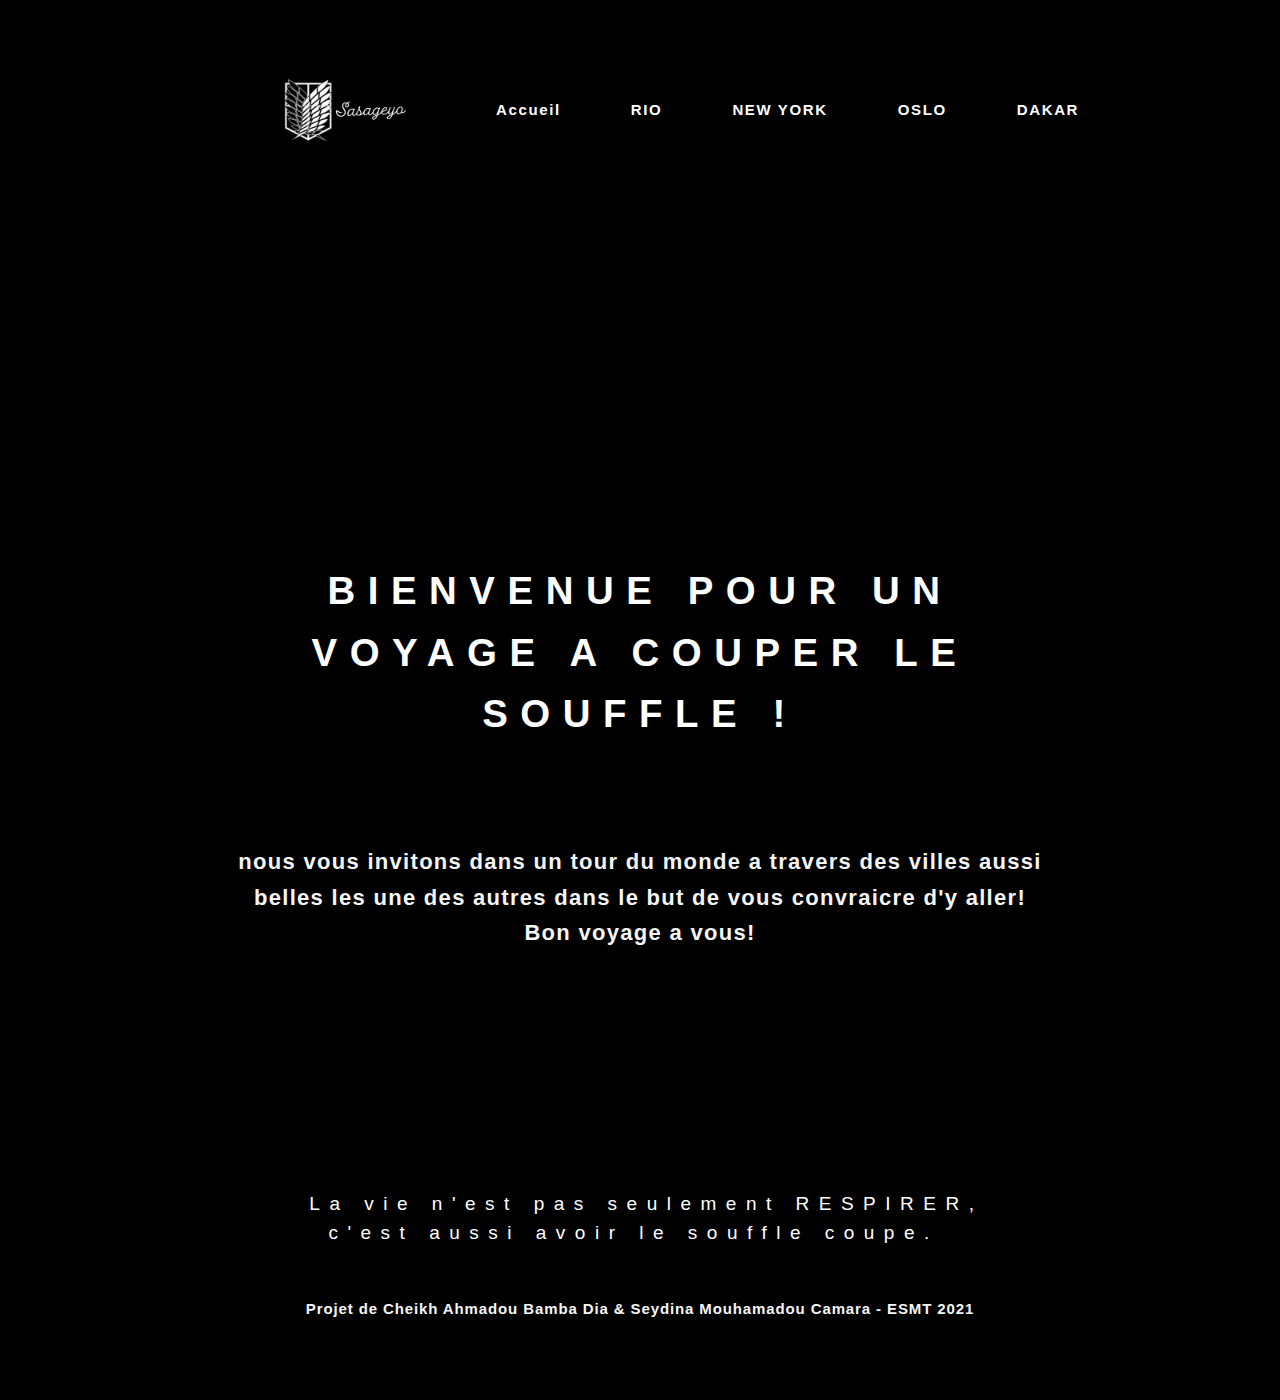
==== index.html @ 7481dcef "Add files via upload" ====
<!DOCTYPE html>
<html>
    <head>
        <link rel="stylesheet" href="index.css">
    </head>

<body>
    <div class="menu">
        <nav class="css-15wp9oh">
            <img src="affiche1.jpeg" alt="Dream Trip" class="css-q989we">
            <ul class="menualigne">
                <li class="Acceuil"><a href="./index.html">Accueil</a></li>
                <li class="Rio"><a href="./RiodeJaneiro.html">RIO</a></li>
                <li class="newyork"><a href="./newyork.html">NEW YORK</a></li>
                <li class="Oslo"><a href="./oslo.html">OSLO</a></li>
                <li class="Dakar"><a href="./dakar.html">DAKAR</a></li>
            </ul>
        </nav>
    </div>

        <div id="content">
            <div id="acceuil">
                I
                <video autoplay muted loop>
                    <source src="./ressources/videoAcceuil.mp4" type="video/mp4">
                </video>
                <div class="content">
                    <h1>BIENVENUE POUR UN VOYAGE A COUPER LE SOUFFLE !</h1>
                    <p>nous vous invitons dans un tour du monde a travers des villes aussi belles les une des autres dans le but de vous convraicre d'y aller! <br> Bon voyage a vous!</p>
                </div>
            </div>
        </div>

    <div id="pied">
        <br><br><br><br><br>
        <quote>La vie n'est pas seulement RESPIRER, <br> c'est aussi avoir le souffle coupe.</quote>
        <p>Projet de Cheikh Ahmadou Bamba Dia & Seydina Mouhamadou Camara - ESMT 2021</p>
    </div>
</body>

</html>
---- index.css ----
/*concernant tout le document*/
*{
    box-sizing: border-box;
    font-family: -apple-system, BlinkMacSystemFont, 'Segoe UI', Roboto, Oxygen, Ubuntu, Cantarell, 'Open Sans', 'Helvetica Neue', sans-serif    ;
    margin: 0px;
    padding: 0px;
}
body{
    margin: 0;
}


/* pour la barre de navigation */
.css-15wp9oh {
    grid-gap: 20px;
    grid-column-end: span 6;
}
.css-15wp9oh {
    margin:70px 0px 0px 200px;
    height: 80px;
    display: flex;
    -webkit-box-align: center;
    align-items: center;
    grid-column-start: 2;
    grid-gap: 10px;
    grid-column-end: span 3;
}

.menu{
    outline-color: rgba(31, 31, 133, 0.808);
    float: right;
    width: 100%;
    background-color:black;
    height: 200px;
    font-size: 15px;
    line-height: 0.7;
    font-weight: 600;
    letter-spacing: 0.109em;
    font-style: normal;
}
li :hover{
    cursor: pointer;
    padding: 5px 7px 5px 7px;
    border-radius: 3px;
    background-color:rgba(6, 6, 48, 0.808);
}
a{
    text-decoration: none;
    color: white;
}
.css-q989we{
    width: 20%;
}
.menualigne{
    display: flex;
    flex-wrap: wrap;
    justify-content: space-between;
    padding:1px 30px 1px 30px;
}
li{
    margin: 0 0 0 10px;
    padding: 5px 30px 5px 30px;
    list-style: none;
}


/*le contenu de la page et la video*/
#content{
    background-color: black;
    width: 100%;
    height: 100vh;
    overflow: hidden;
    display: flex;
    justify-content: center;
    align-items: center;
}
#content video{
    position: absolute;
    left: 0;
    object-fit: cover;
    width: 100%;
    height: 100%;
    pointer-events: none;
}
#content .content{
    position: relative;
    z-index: 1;
    max-width: 100%;
    text-align: center;
}
p{
    margin-top: 100px;
    padding: 0px 200px;
    font-size: 22px;
    line-height: 1.6;
    font-weight: 600;
    letter-spacing: 0.059em;
    color: whitesmoke;
}
#content .content h1{
    margin: 15% 21% 5% 21% ;
    padding: 0;
    font-family: -apple-system, BlinkMacSystemFont, 'Segoe UI', Roboto, Oxygen, Ubuntu, Cantarell, 'Open Sans', 'Helvetica Neue', sans-serif;
    text-transform: uppercase;
    color: #fff;
    font-size: 2.4em;
    line-height: 1.6;
    letter-spacing: 0.327em;
    font-weight: 700;
    font-style: normal;
}
#content .menu{
    list-style: none;
    text-align: center;
    z-index: 2;
}



/*pour le pied de page (ou footer)*/
#pied {
    height: 300px;
    background-color: black;
    text-align: center;
}
#pied p{
    margin-top: 50px;
    padding: 0px 200px;
    font-size: 15px;
    line-height: 1.6;
    font-weight: 600;
    letter-spacing: 0.059em;
    color: whitesmoke;
}
quote{
    color: white;
    font-size: 19px;
    line-height: 1.5;
    letter-spacing: 0.5em;
    font-weight: 200;
    margin: 10% 1% 1% 1% ;

}
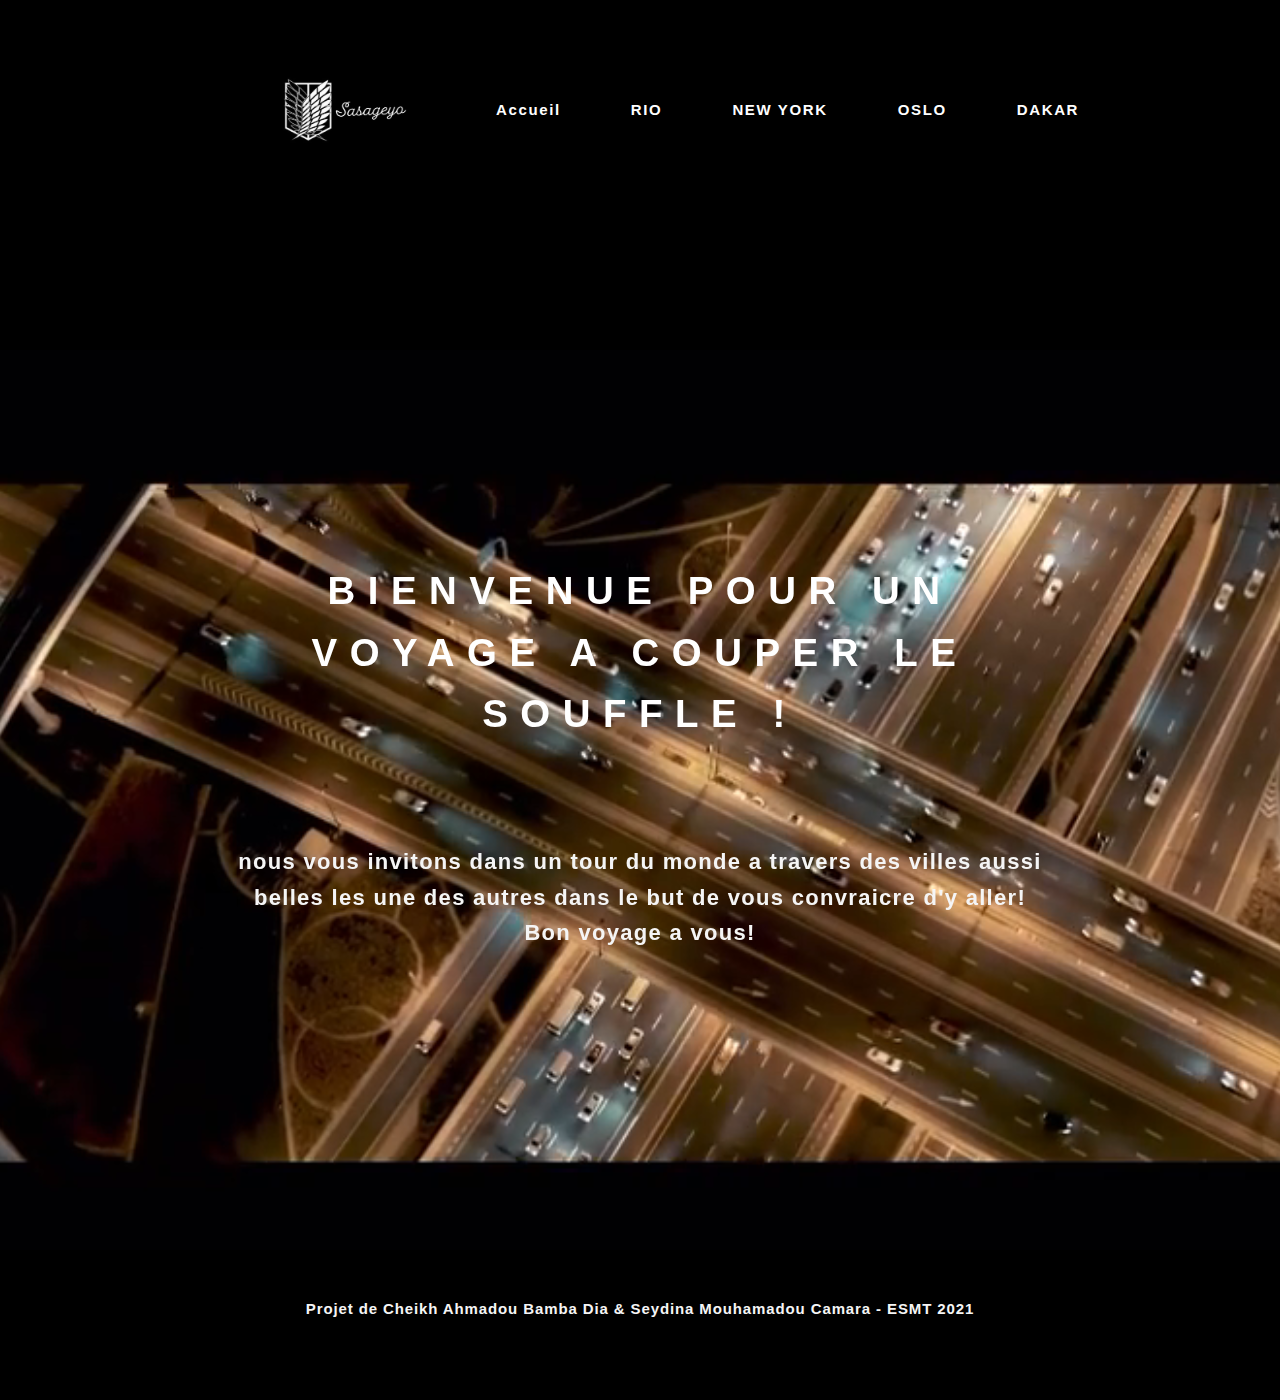
==== commit b59aadfc: "Update index.html" ====
--- a/index.html
+++ b/index.html
@@ -22,7 +22,7 @@
             <div id="acceuil">
                 I
                 <video autoplay muted loop>
-                    <source src="./ressources/videoAcceuil.mp4" type="video/mp4">
+                    <source src="video.mp4" type="video/mp4">
                 </video>
                 <div class="content">
                     <h1>BIENVENUE POUR UN VOYAGE A COUPER LE SOUFFLE !</h1>
@@ -38,4 +38,4 @@
     </div>
 </body>
 
-</html>+</html>
